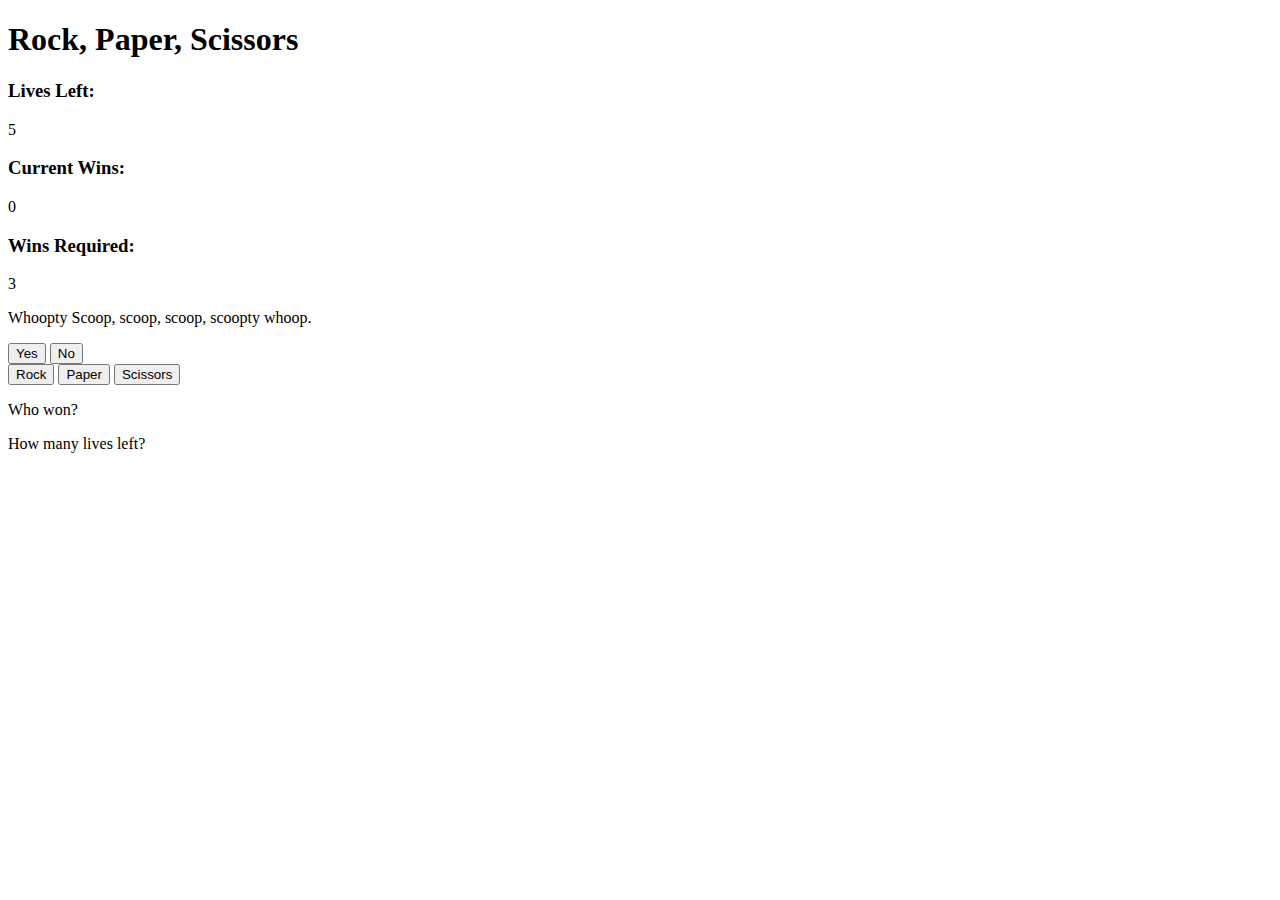
==== index.html @ 789367c6 "Missing Player Function & CSS" ====
<!DOCTYPE html>
<html lang="en">
<head>
    <meta charset="UTF-8">
    <meta name="viewport" content="width=device-width, initial-scale=1.0">
    <title>RPS: Save The Girl, Again</title>
    <link rel="stylesheet" href="style.css">
    <script src="script.js" defer></script>
</head>
<body>
    <div class="container">

        <div id="title" class="title">
            <h1 id="heading">Rock, Paper, Scissors</h1>
        </div>
    
        <div id="stats" class="stats">
            <div id="life" class="life">
                <h3>Lives Left: </h3>
                <p id="livesLeft">5</p>
            </div>
    
            <div id="wins" class="wins">
                <h3>Current Wins: </h3>
                <p id="currentWins">0</p>
            </div>
    
            <div id="winsNeeded" class="wins-needed">
                <h3>Wins Required: </h3>
                <p id="requiredWins">3</p>
            </div>
        </div>
    
        <div id="storyTeller" class="story-teller">
            <p id="story">Whoopty Scoop, scoop, scoop, scoopty whoop.</p>
        </div>
    
        <div class="buttons">
            <div id="buttonsHolder" class="buttons-holder">
                <div id="intialBtn" class="intial-btn">
                    <button id="yesBtn" class="btn">Yes</button>
                    <button id="noBtn" class="btn">No</button>
                </div>
                <div id="gameBtn" class="game-btn">
                    <button id="rock" class="btn">Rock</button>
                    <button id="paper" class="btn">Paper</button>
                    <button id="scissors" class="btn">Scissors</button>
                </div>
            </div>
        </div>
    
        <div class="results">
            <p id="primaryResult" class="primary-result">Who won?</p>
            <p id="secondaryResult" class="secondary-result">How many lives left?</p>
        </div>
    </div>

    <script src="script.js"></script>
</body>
</html>
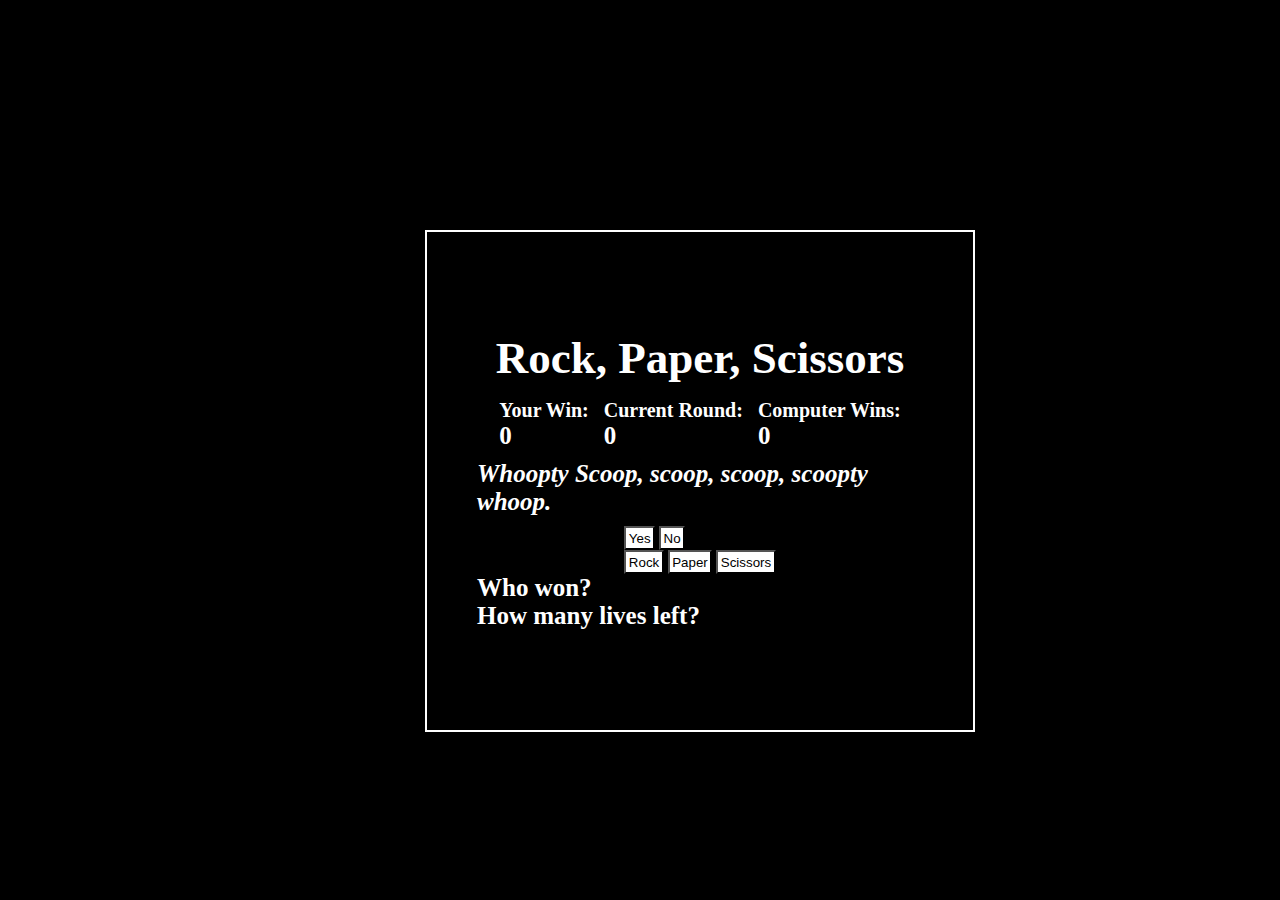
==== commit 1b05919a: "Most Css added." ====
--- a/index.html
+++ b/index.html
@@ -16,18 +16,18 @@
     
         <div id="stats" class="stats">
             <div id="life" class="life">
-                <h3>Lives Left: </h3>
-                <p id="livesLeft">5</p>
+                <h3>Your Win: </h3>
+                <p id="livesLeft">0</p>
             </div>
     
             <div id="wins" class="wins">
-                <h3>Current Wins: </h3>
+                <h3>Current Round: </h3>
                 <p id="currentWins">0</p>
             </div>
     
             <div id="winsNeeded" class="wins-needed">
-                <h3>Wins Required: </h3>
-                <p id="requiredWins">3</p>
+                <h3>Computer Wins: </h3>
+                <p id="requiredWins">0</p>
             </div>
         </div>
     
--- a/style.css
+++ b/style.css
@@ -0,0 +1,81 @@
+* {
+    padding: 0;
+    margin: 0;
+    box-sizing: border-box;
+}
+
+body {
+    display: flex;
+    align-items: center;
+    justify-content: center;
+    background-color: black;
+}
+
+.container {
+    background-color: black;
+    margin-top: 230px;
+    width: 550px;
+    align-self: center;
+    justify-self: center;
+    margin-left: 120px;
+    padding-left: 50px;
+    padding-right: 50px;
+    border: 2px solid white;
+    padding-top: 100px;
+    padding-bottom: 100px;
+}
+
+p {
+    font-size: 25px;
+    font-weight: bold;
+}
+
+div {
+    color: white;
+}
+
+h1 {
+    color: white;
+    font-size: 45px;
+}
+
+h3 {
+    color: white;
+    font-size: 20px;
+}
+
+button {
+    background-color: white;
+    color: black;
+    padding-left: 5px;
+    padding-right: 5px;
+    padding: 2.5px;
+}
+
+.title {
+    display: flex;
+    justify-content: center;
+    align-items: center;
+    padding-bottom: 15px;
+}
+
+.stats {
+    display: flex;
+    align-items: center;
+    justify-content: center;
+    gap: 15px;
+    margin-bottom: 10px;
+}
+
+.story-teller {
+    font-style: italic;
+    margin-top: 10px;
+    margin-bottom: 10px;
+}
+
+.buttons {
+    display: flex;
+    justify-content: center;
+    align-items: center;
+}
+
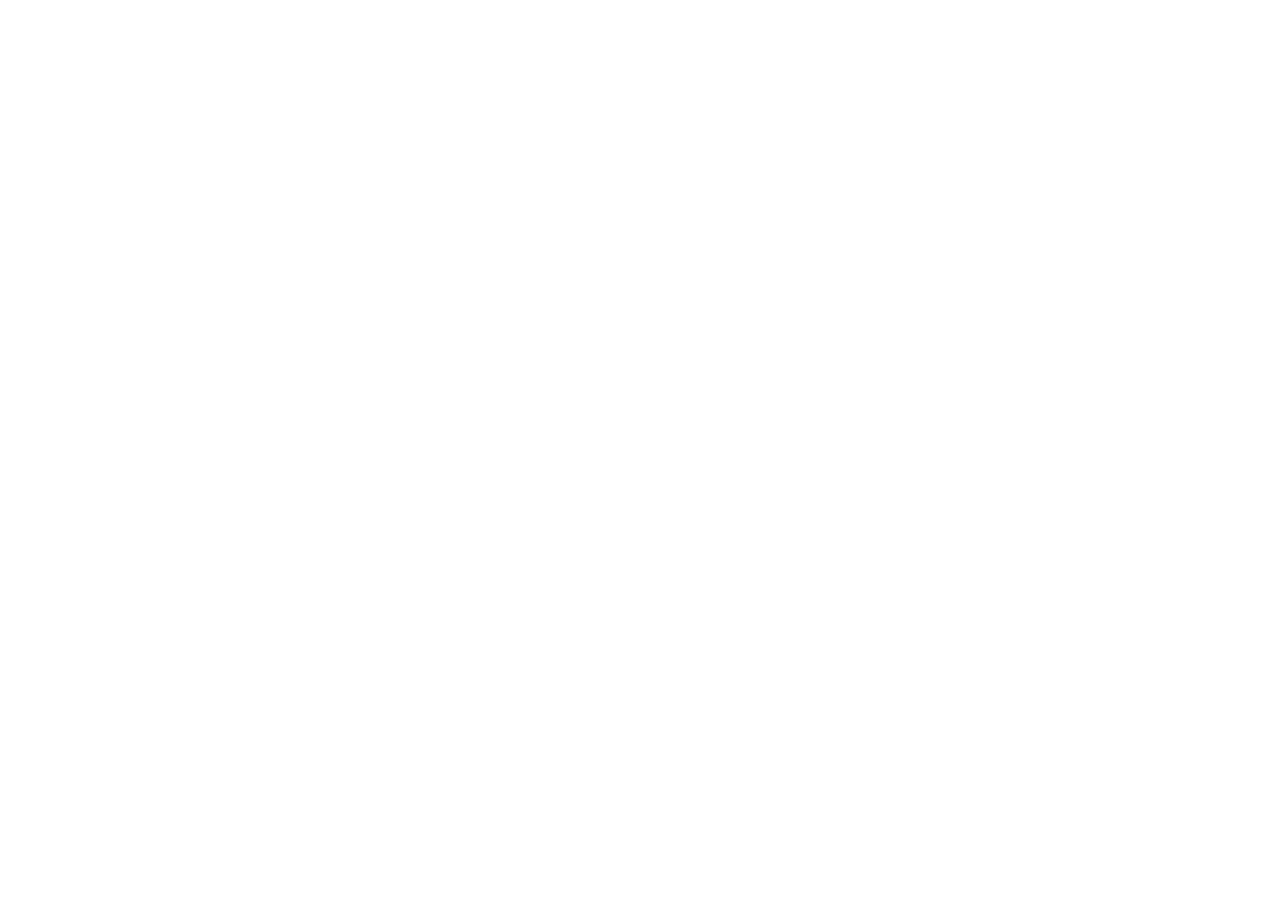
==== commit e8df041c: "Clear all code & started afresh after bug javascript mostly complete. Html & Css empty." ====
--- a/index.html
+++ b/index.html
@@ -3,58 +3,9 @@
 <head>
     <meta charset="UTF-8">
     <meta name="viewport" content="width=device-width, initial-scale=1.0">
-    <title>RPS: Save The Girl, Again</title>
-    <link rel="stylesheet" href="style.css">
-    <script src="script.js" defer></script>
+    <title>RPG</title>
 </head>
 <body>
-    <div class="container">
-
-        <div id="title" class="title">
-            <h1 id="heading">Rock, Paper, Scissors</h1>
-        </div>
     
-        <div id="stats" class="stats">
-            <div id="life" class="life">
-                <h3>Your Win: </h3>
-                <p id="livesLeft">0</p>
-            </div>
-    
-            <div id="wins" class="wins">
-                <h3>Current Round: </h3>
-                <p id="currentWins">0</p>
-            </div>
-    
-            <div id="winsNeeded" class="wins-needed">
-                <h3>Computer Wins: </h3>
-                <p id="requiredWins">0</p>
-            </div>
-        </div>
-    
-        <div id="storyTeller" class="story-teller">
-            <p id="story">Whoopty Scoop, scoop, scoop, scoopty whoop.</p>
-        </div>
-    
-        <div class="buttons">
-            <div id="buttonsHolder" class="buttons-holder">
-                <div id="intialBtn" class="intial-btn">
-                    <button id="yesBtn" class="btn">Yes</button>
-                    <button id="noBtn" class="btn">No</button>
-                </div>
-                <div id="gameBtn" class="game-btn">
-                    <button id="rock" class="btn">Rock</button>
-                    <button id="paper" class="btn">Paper</button>
-                    <button id="scissors" class="btn">Scissors</button>
-                </div>
-            </div>
-        </div>
-    
-        <div class="results">
-            <p id="primaryResult" class="primary-result">Who won?</p>
-            <p id="secondaryResult" class="secondary-result">How many lives left?</p>
-        </div>
-    </div>
-
-    <script src="script.js"></script>
 </body>
 </html>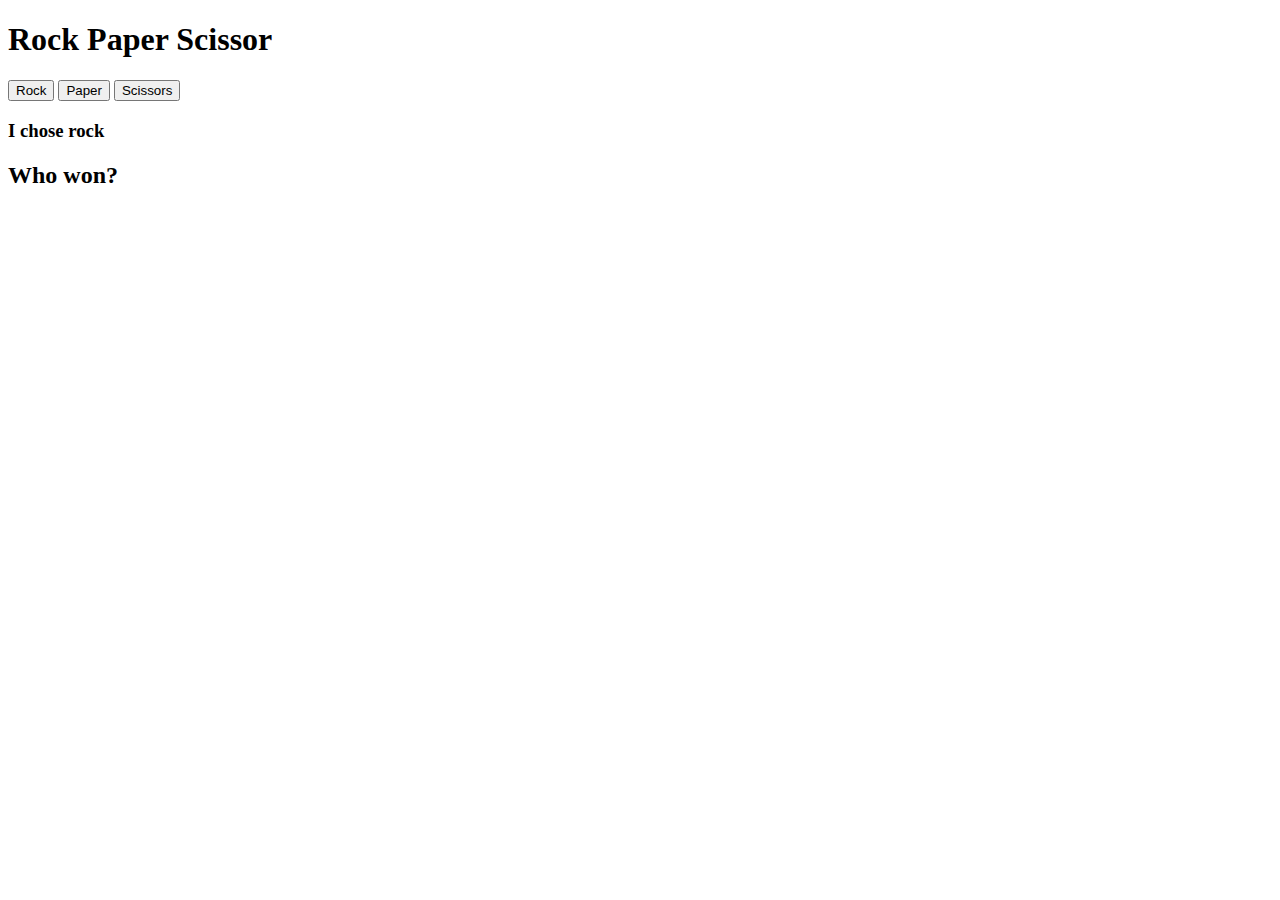
==== commit 9516cdda: "Re-did the whole thing, missing css" ====
--- a/index.html
+++ b/index.html
@@ -4,8 +4,33 @@
     <meta charset="UTF-8">
     <meta name="viewport" content="width=device-width, initial-scale=1.0">
     <title>RPG</title>
+    <link rel="stylesheet" href="style.css">
+    <script src="script.js" defer></script>
 </head>
 <body>
+    <div class="title">
+        <h1 id="heading" class="heading">Rock Paper Scissor</h1>
+    </div>
+
+    <div class="btn-choices">
+        <button name="btn" id="availableChoices" class="Rock">Rock</button>
+        <button name="btn" id="availableChoices" class="Paper">Paper</button>
+        <button name="btn" id="availableChoices" class="Scissors">Scissors</button>
+    </div>
+
+    <div class="selection">
+        <div class="computer">
+            <h3 id="computerSelectionDisplay" ></h3>
+        </div>
+
+        <div class="user">
+            <h3 id="userSelectionDisplay">I chose rock</h3>
+        </div>
+    </div>
+
+    <div class="results">
+        <h2 id="resultsDisplay">Who won?</h2>
+    </div>
     
 </body>
 </html>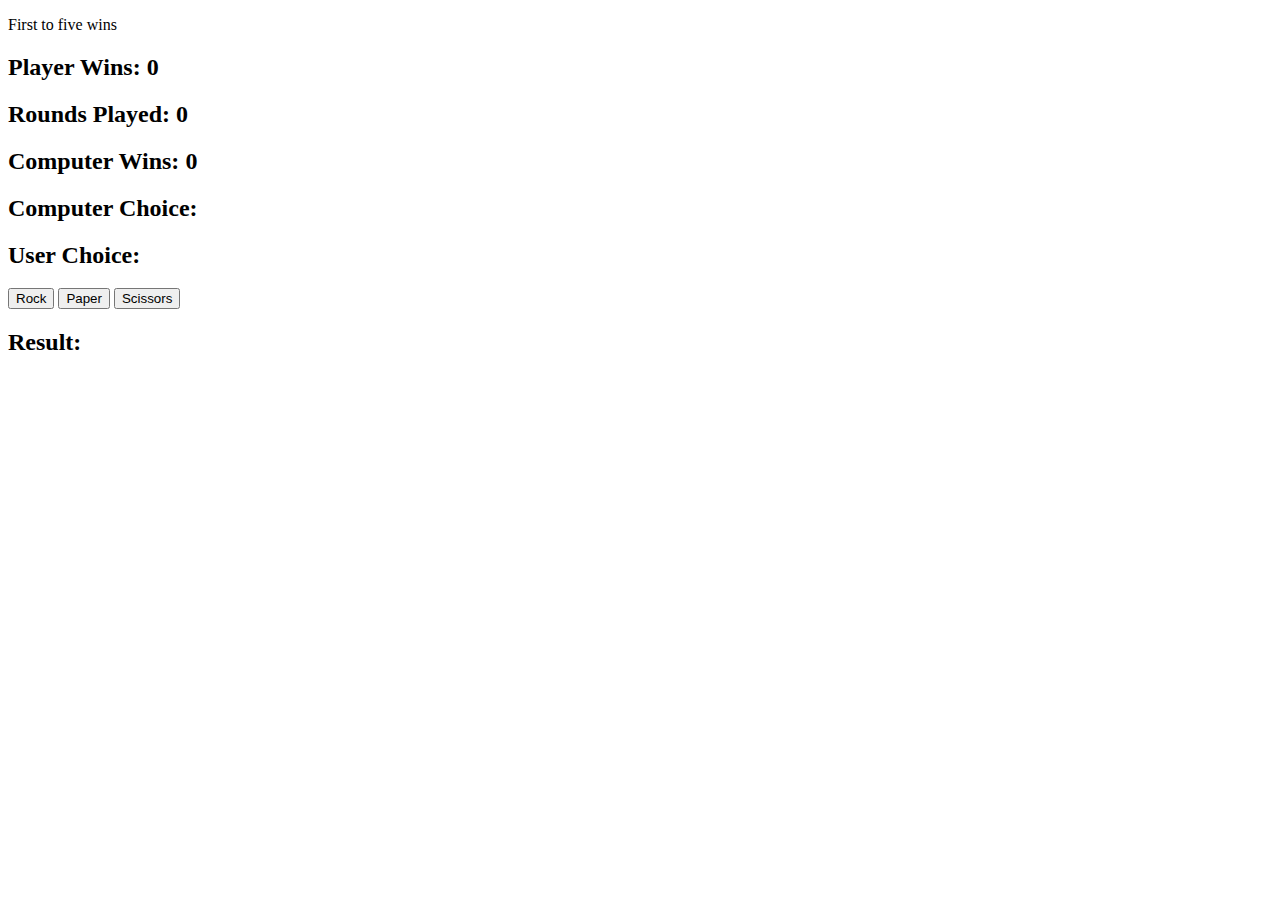
==== commit 380e30f8: "Failing while loop HTML complete CSS empty" ====
--- a/index.html
+++ b/index.html
@@ -3,34 +3,23 @@
 <head>
     <meta charset="UTF-8">
     <meta name="viewport" content="width=device-width, initial-scale=1.0">
-    <title>RPG</title>
-    <link rel="stylesheet" href="style.css">
+    <title>Document</title>
     <script src="script.js" defer></script>
 </head>
 <body>
-    <div class="title">
-        <h1 id="heading" class="heading">Rock Paper Scissor</h1>
-    </div>
+    <p>First to five wins</p>
+    
+    <h2>Player Wins: <span id="playerWinsDisplay">0</span></h2>
+    <h2>Rounds Played: <span id="roundsPlayedDisplay">0</span></h2>
+    <h2>Computer Wins: <span id="computerWinsDisplay">0</span></h2>
 
-    <div class="btn-choices">
-        <button name="btn" id="availableChoices" class="Rock">Rock</button>
-        <button name="btn" id="availableChoices" class="Paper">Paper</button>
-        <button name="btn" id="availableChoices" class="Scissors">Scissors</button>
-    </div>
+    <h2>Computer Choice: <span id="computerChoice"></span></h2>
+    <h2>User Choice: <span id="playerChoice"></span></h2>
 
-    <div class="selection">
-        <div class="computer">
-            <h3 id="computerSelectionDisplay" ></h3>
-        </div>
+    <button id="Rock">Rock</button>
+    <button id="Paper">Paper</button>
+    <button id="Scissors">Scissors</button>
 
-        <div class="user">
-            <h3 id="userSelectionDisplay">I chose rock</h3>
-        </div>
-    </div>
-
-    <div class="results">
-        <h2 id="resultsDisplay">Who won?</h2>
-    </div>
-    
+    <h2>Result: <span id="resultDisplay"></span></h2>
 </body>
 </html>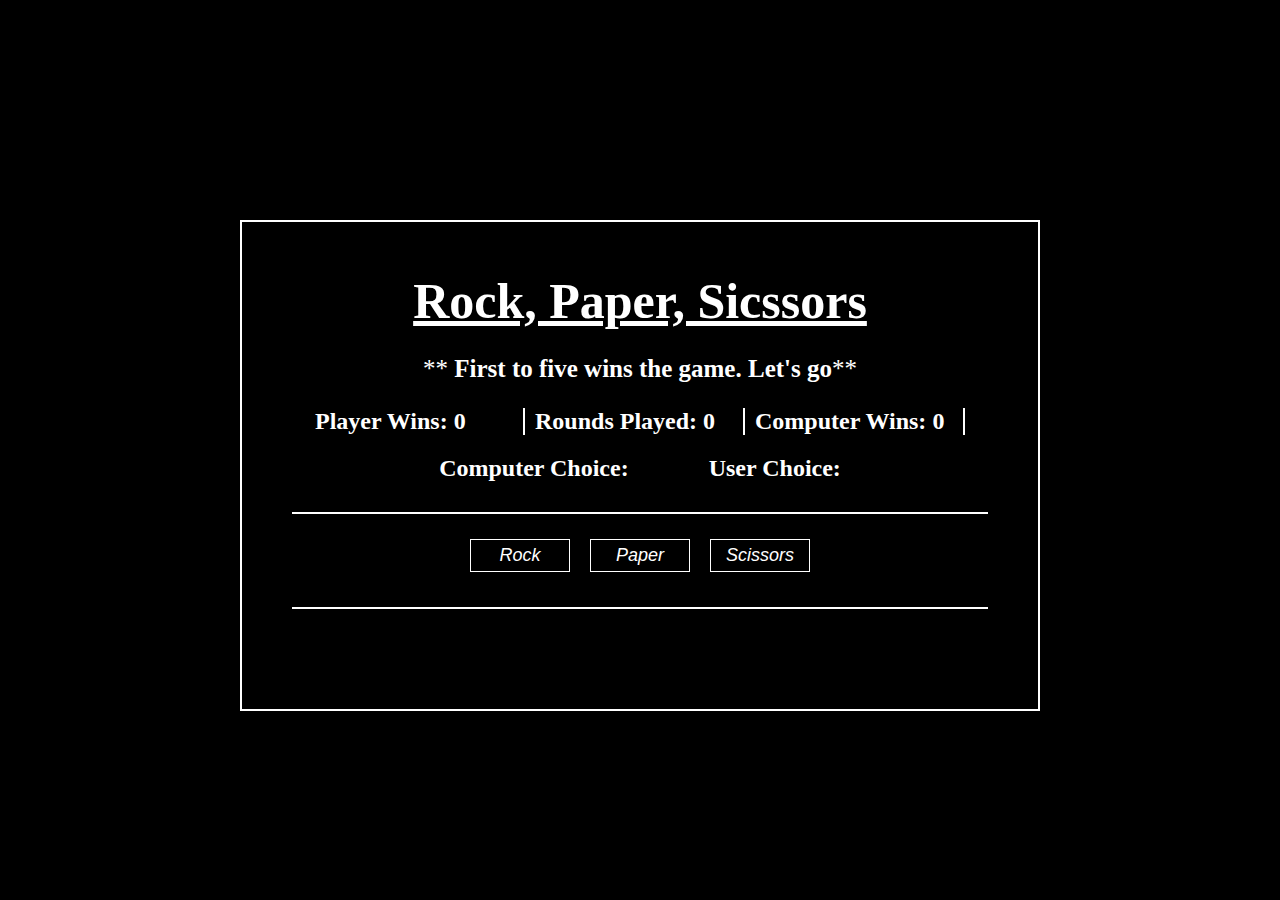
==== commit bedd9b00: "same as late" ====
--- a/index.html
+++ b/index.html
@@ -4,22 +4,58 @@
     <meta charset="UTF-8">
     <meta name="viewport" content="width=device-width, initial-scale=1.0">
     <title>Document</title>
+    <link rel="stylesheet" href="style.css">
     <script src="script.js" defer></script>
 </head>
 <body>
-    <p>First to five wins</p>
+
+    <div class="container">    
+        
+        <div class="contained">
+
+        <div class="title-holder">
+            <h1 class="title" id="title">Rock, Paper, Sicssors</h1>
+        </div>
+
+        <div class="rules">
+            <p class="rule" id="ruleDisplay">** <b>First to five wins the game. Let's go</b>** </p>
+        </div>
     
-    <h2>Player Wins: <span id="playerWinsDisplay">0</span></h2>
-    <h2>Rounds Played: <span id="roundsPlayedDisplay">0</span></h2>
-    <h2>Computer Wins: <span id="computerWinsDisplay">0</span></h2>
+        <div class="display">
+            <h2 id="playerInfo">Player Wins: <span id="playerWinsDisplay">0</span></h2>
+            <h2 id="roundInfo">Rounds Played: <span id="roundsPlayedDisplay">0</span></h2>
+            <h2 id="computerInfo">Computer Wins: <span id="computerWinsDisplay">0</span></h2>
+        </div>
+    
+        <div class="choices">
+            <div class="computer-choice">
+                <h2 id="computerOptions">Computer Choice: <span id="computerChoice"></span></h2>
+            </div>
+            <div class="player-choice">
+                <h2 id="playerOptions">User Choice: <span id="playerChoice"></span></h2>
+            </div>
+        </div>
+    
+        <div class="options">
+            <div class="options-start">
+                <button id="Rock">Rock</button>
+                <button id="Paper">Paper</button>
+                <button id="Scissors">Scissors</button>
+            </div>
+    
+            <div class="options-end">
+                <a id="optionYes" href="#">Yes</a>
+                <a id="optionNo" href="#">No</a>
+            </div>
+        </div>
+    
+        <div class="results">
+            <h2><span id="resultDisplay"></span></h2>
+            <h2><span id="grandFinaleDisplay">Who won the tournament?</span></h2>
+        </div>
+    </div>
+</div>
 
-    <h2>Computer Choice: <span id="computerChoice"></span></h2>
-    <h2>User Choice: <span id="playerChoice"></span></h2>
 
-    <button id="Rock">Rock</button>
-    <button id="Paper">Paper</button>
-    <button id="Scissors">Scissors</button>
-
-    <h2>Result: <span id="resultDisplay"></span></h2>
 </body>
 </html>--- a/style.css
+++ b/style.css
@@ -0,0 +1,154 @@
+* {
+    box-sizing: border-box;
+    padding: 0;
+    margin: 0;
+}
+
+h1, h2, p, a {
+    color: white;
+}
+
+body {
+    background-color: #000;
+}
+
+button {
+    width: 100px;
+    height: auto;
+    padding: 5px;
+    border: 1px solid white;
+    background-color: #000;
+    color: #fff;
+    font-size: 18px;
+    font-style: italic;
+}
+
+a {
+    text-decoration: none;
+    color: white;
+    border: 1px solid white;
+    width: 100px;
+    height: auto;
+    padding: 5px;
+    padding-left: 20px;
+    padding-right: 20px;
+    font-size: 18px;
+    font-style: italic;
+}
+
+.container {
+    display: flex;
+    justify-content: center;
+    align-items: center;
+    padding-top: 220px;
+}
+
+.contained {
+    box-sizing: border-box;
+    width: 800px;
+    border: 2px solid white;
+    padding: 50px;
+}
+
+.title-holder {
+    display: flex;
+    justify-content: center;
+    align-items: center;
+    margin-bottom: 25px;
+}
+
+.title {
+    font-size: 50px;
+    text-decoration: underline;
+}
+
+.rules {
+    display: flex;
+    justify-content: center;
+    align-items: center;
+    margin-bottom: 25px;
+}
+
+.rule {
+    font-size: 25px;
+}
+
+.display {
+    display: flex;
+    align-items: center;
+    justify-content: center;
+    gap: 10px;
+    margin-bottom: 20px;
+}
+
+.display h2 {
+    border: 2px solid white;
+    border-top: none;
+    border-bottom: none;
+    border-left: none;
+    width: 210px;
+}
+
+.choices {
+    display: flex;
+    justify-content: center;
+    align-items: center;
+    gap: 80px;
+    margin-bottom: 30px;
+}
+
+#computerChoice {
+    text-decoration: underline;
+    font-style: italic;
+}
+
+#playerChoice {
+    text-decoration: underline;
+    font-style: italic;
+}
+
+.options {
+    border-top: 2px solid white;
+    border-bottom: 2px solid white;
+    padding-top: 10px;
+    padding-bottom: 10px;
+    margin-bottom: 50px;   
+}
+
+.options-start {
+    display: flex;
+    justify-content: center;
+    align-items: center;
+    margin-top: 15px;
+    margin-bottom: 15px;
+    gap: 20px;
+}
+
+.options-end {
+    display: flex;
+    justify-content: center;
+    align-items: center;
+    margin-top: 15px;
+    margin-bottom: 10px;
+    gap: 20px;
+}
+
+#optionYes {
+    width: 60px;
+}
+
+#optionNo {
+    width: 60px;
+}
+
+.results {
+    display: flex;
+    justify-content: center;
+    align-items: center;
+}
+
+#grandFinaleDisplay {
+    font-size: 35px;
+    font-weight: bolder;
+    font-style: italic;
+}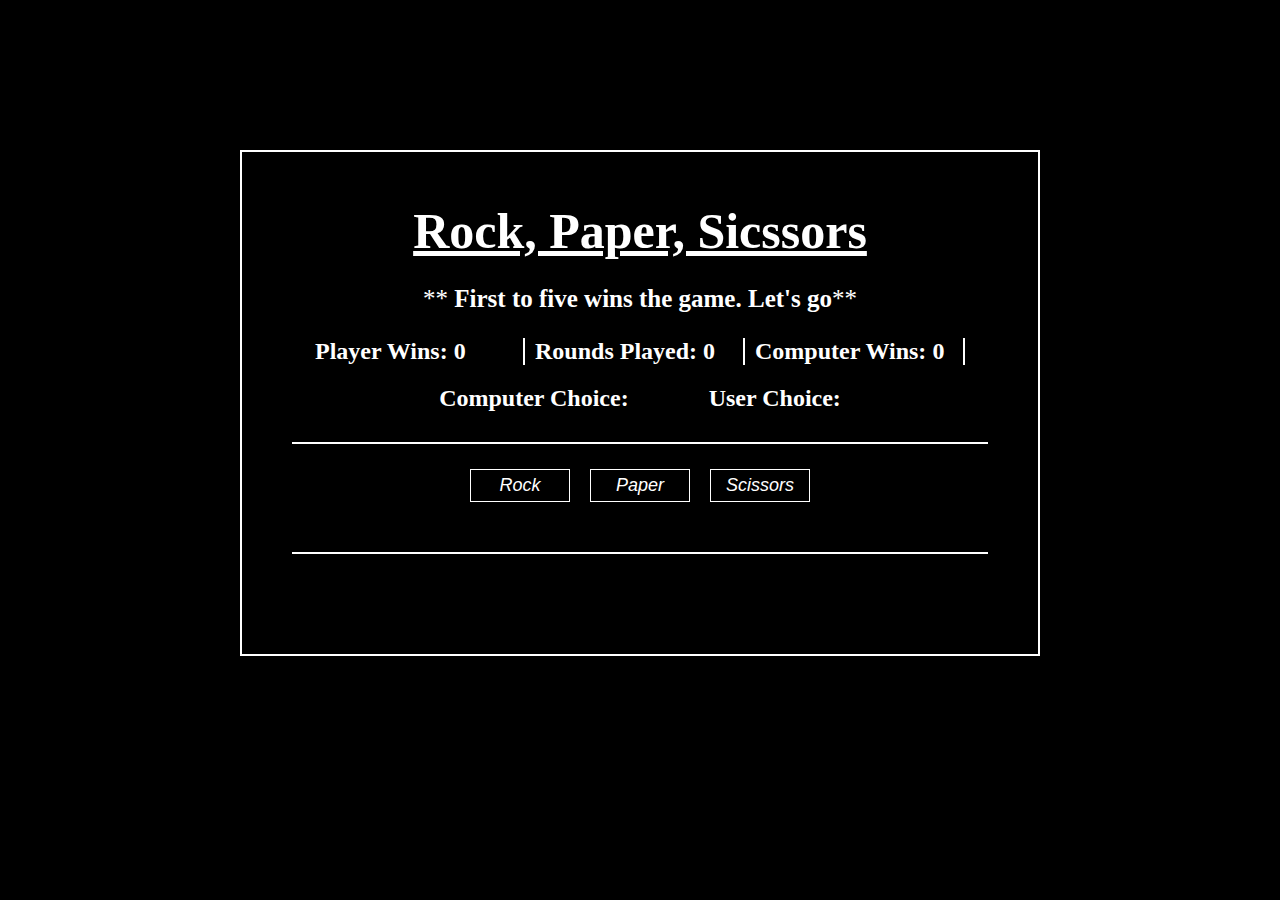
==== commit eacdd722: "refresh function needed" ====
--- a/index.html
+++ b/index.html
@@ -42,6 +42,10 @@
                 <button id="Paper">Paper</button>
                 <button id="Scissors">Scissors</button>
             </div>
+
+            <div class="continue">
+                <p id="retryDisplay">Would You like to play again?</p>
+            </div>
     
             <div class="options-end">
                 <a id="optionYes" href="#">Yes</a>
--- a/style.css
+++ b/style.css
@@ -40,7 +40,7 @@
     display: flex;
     justify-content: center;
     align-items: center;
-    padding-top: 220px;
+    padding-top: 150px;
 }
 
 .contained {
@@ -137,6 +137,16 @@
     width: 60px;
 }
 
+.continue {
+    display: flex;
+    align-items: center;
+    justify-content: center;
+}
+
+#retryDisplay {
+    font-size: 30px;
+}
+
 #optionNo {
     width: 60px;
 }
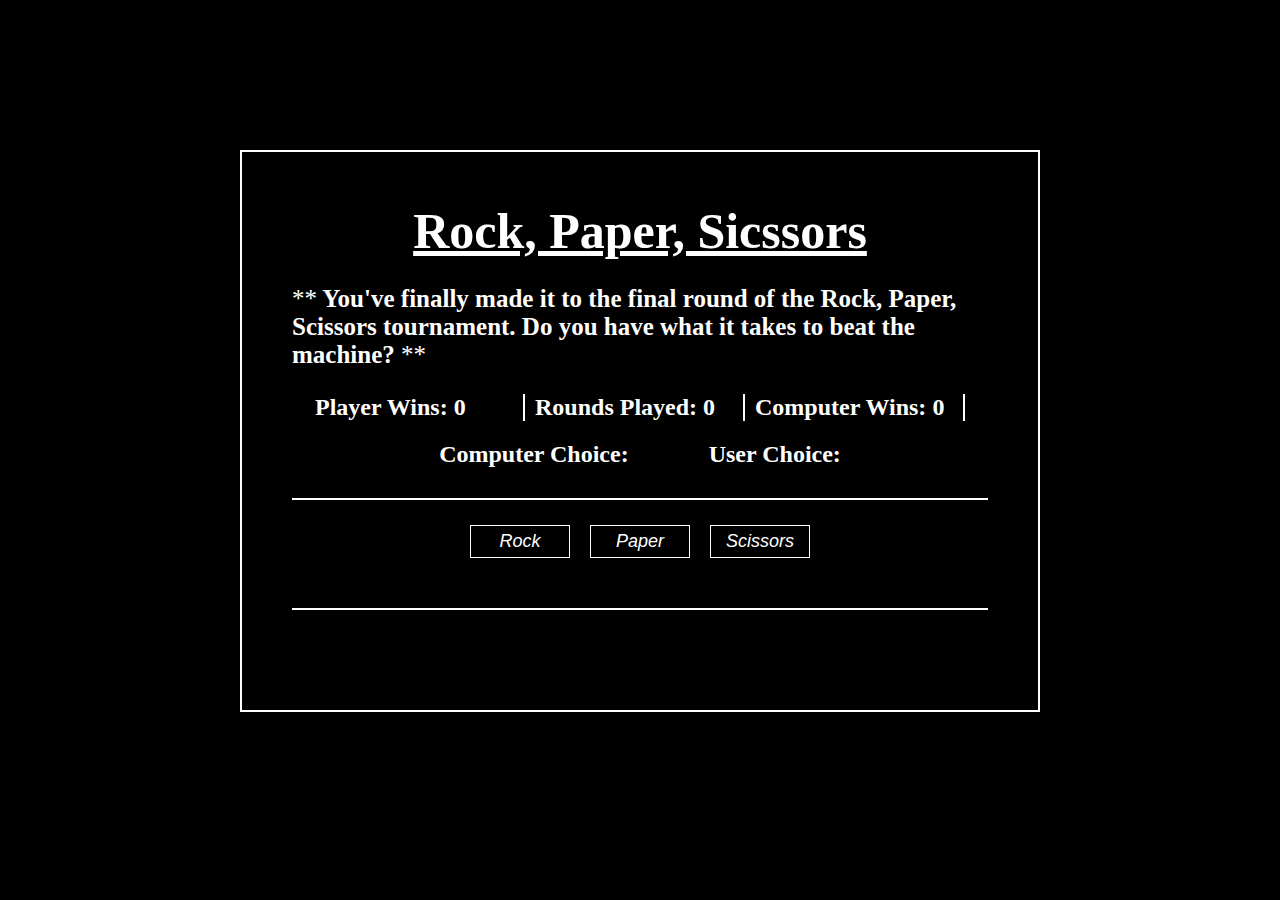
==== commit 8007f958: "Modified getResult function in js, used cleaner // code removing many if instead using || for multip" ====
--- a/index.html
+++ b/index.html
@@ -18,7 +18,11 @@
         </div>
 
         <div class="rules">
-            <p class="rule" id="ruleDisplay">** <b>First to five wins the game. Let's go</b>** </p>
+            <p class="rule">**<b>
+                <span id="ruleDisplay">
+                    You've finally made it to the final round of the Rock, Paper, Scissors tournament. Do you have what it takes to beat the machine?
+                </span></b>**
+            </p>
         </div>
     
         <div class="display">
--- a/style.css
+++ b/style.css
@@ -151,6 +151,14 @@
     width: 60px;
 }
 
+#optionYesStart {
+    width: 60px;
+}
+
+#optionNoStart {
+    width: 60px;
+}
+
 .results {
     display: flex;
     justify-content: center;
